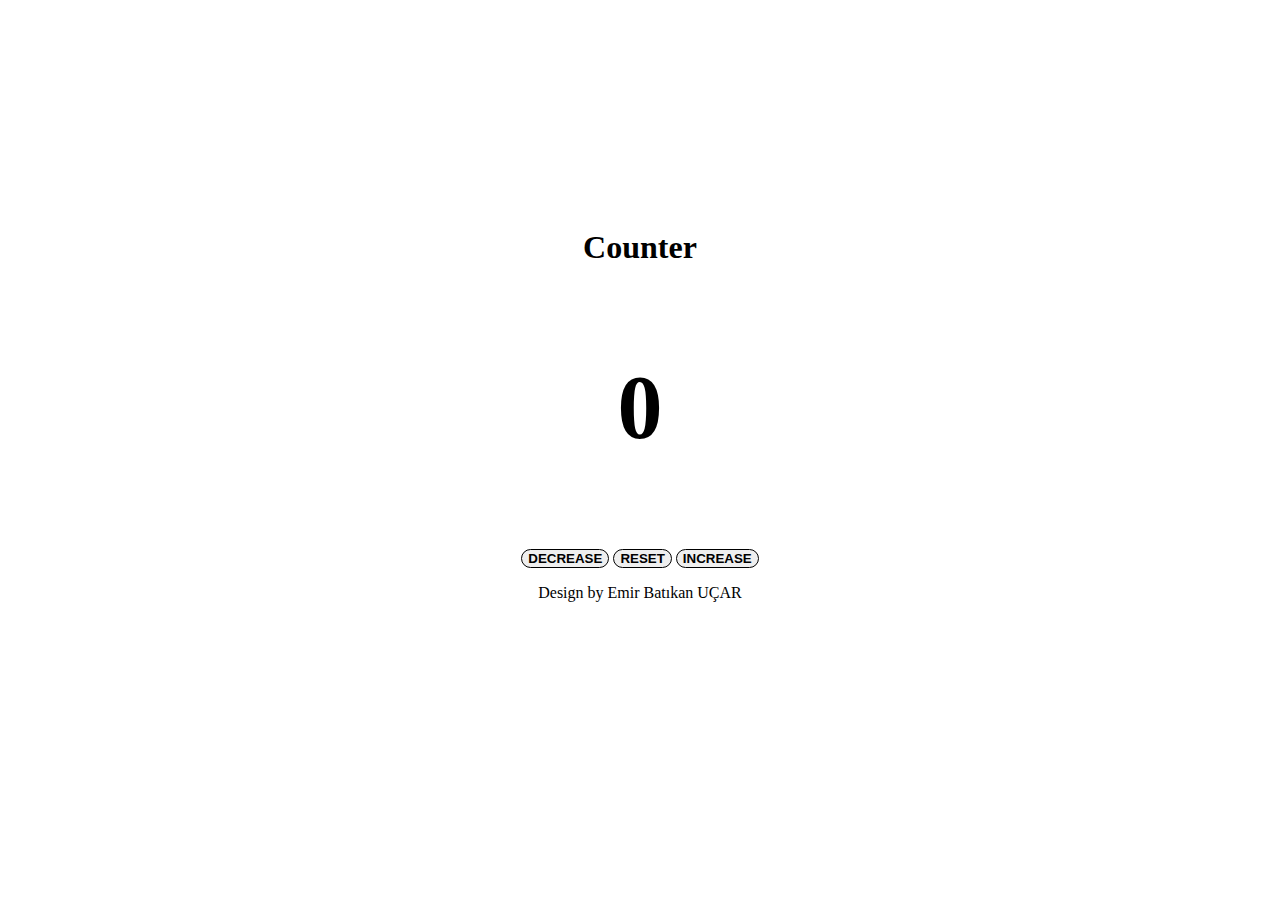
==== Counter-Js/index.html @ a2147017 "first commit" ====
<!DOCTYPE html>
<html lang="en">
  <head>
    <!-- Required meta tags -->
    <meta charset="utf-8" />
    <meta name="viewport" content="width=device-width, initial-scale=1" />
    <link href="style.css" rel="stylesheet" />

    <!-- Bootstrap CSS -->
    <link
      href="https://cdn.jsdelivr.net/npm/bootstrap@5.1.3/dist/css/bootstrap.min.css"
      rel="stylesheet"
      integrity="sha384-1BmE4kWBq78iYhFldvKuhfTAU6auU8tT94WrHftjDbrCEXSU1oBoqyl2QvZ6jIW3"
      crossorigin="anonymous"
    />

    <title>Counter-Js</title>
  </head>
  <body>
    <div class="container" style="text-align: center; padding-top: 200px">
      <div class="card">
        <div class="card-header"><h1 style="font-weight: 700">Counter</h1></div>
        <div class="card-body">
          <p id="counterValue" style="font-weight: 600; font-size: 90px">0</p>
          <div>
            <button
              class="btn"
              style="
                border: 1px solid black;
                border-radius: 100px;
                font-weight: 600;
              "
              onclick="decrease()"
            >
              DECREASE
            </button>
            <button
              class="btn"
              style="
                border: 1px solid black;
                border-radius: 100px;
                font-weight: 600;
              "
              onclick="reset()"
            >
              RESET
            </button>
            <button
              class="btn"
              style="
                border: 1px solid black;
                border-radius: 100px;
                font-weight: 600;
              "
              onclick="increase()"
            >
              INCREASE
            </button>
          </div>
        </div>
        <div class="card-footer"><p>Design by Emir Batıkan UÇAR</p></div>
      </div>
    </div>
    <script
      src="https://cdn.jsdelivr.net/npm/bootstrap@5.1.3/dist/js/bootstrap.bundle.min.js"
      integrity="sha384-ka7Sk0Gln4gmtz2MlQnikT1wXgYsOg+OMhuP+IlRH9sENBO0LRn5q+8nbTov4+1p"
      crossorigin="anonymous"
    ></script>
    <script src="index.js"></script>
  </body>
</html>
---- Counter-Js/style.css ----
button:hover{
    background-color: black;
    color: white;
    
}
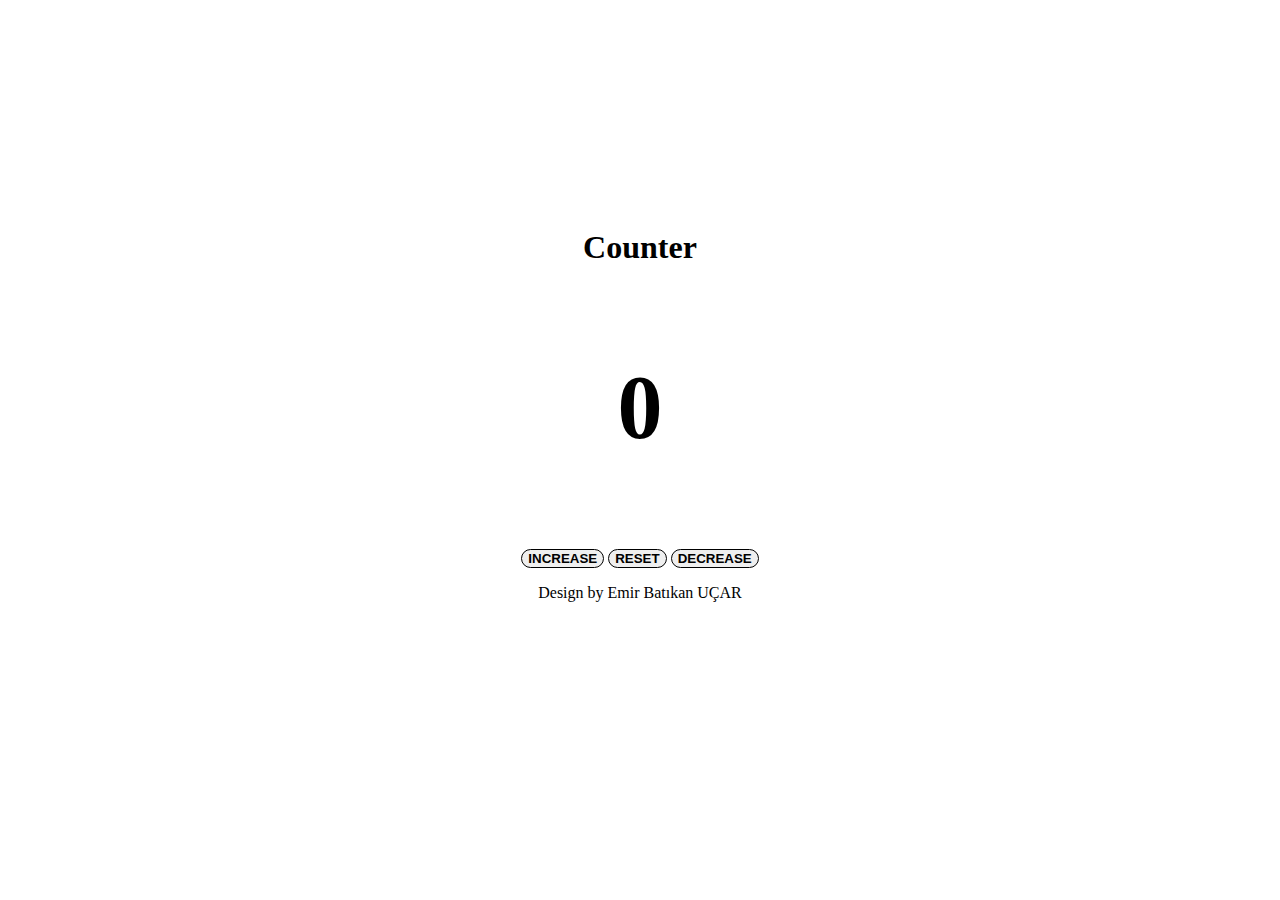
==== commit fd09795b: "todo-list part-1" ====
--- a/Counter-Js/index.html
+++ b/Counter-Js/index.html
@@ -24,15 +24,15 @@
           <p id="counterValue" style="font-weight: 600; font-size: 90px">0</p>
           <div>
             <button
+              id="increase"
               class="btn"
               style="
                 border: 1px solid black;
                 border-radius: 100px;
                 font-weight: 600;
               "
-              onclick="decrease()"
             >
-              DECREASE
+              INCREASE
             </button>
             <button
               class="btn"
@@ -41,20 +41,20 @@
                 border-radius: 100px;
                 font-weight: 600;
               "
-              onclick="reset()"
+              id="reset"
             >
               RESET
             </button>
             <button
               class="btn"
+              id="decrease"
               style="
                 border: 1px solid black;
                 border-radius: 100px;
                 font-weight: 600;
               "
-              onclick="increase()"
             >
-              INCREASE
+              DECREASE
             </button>
           </div>
         </div>
